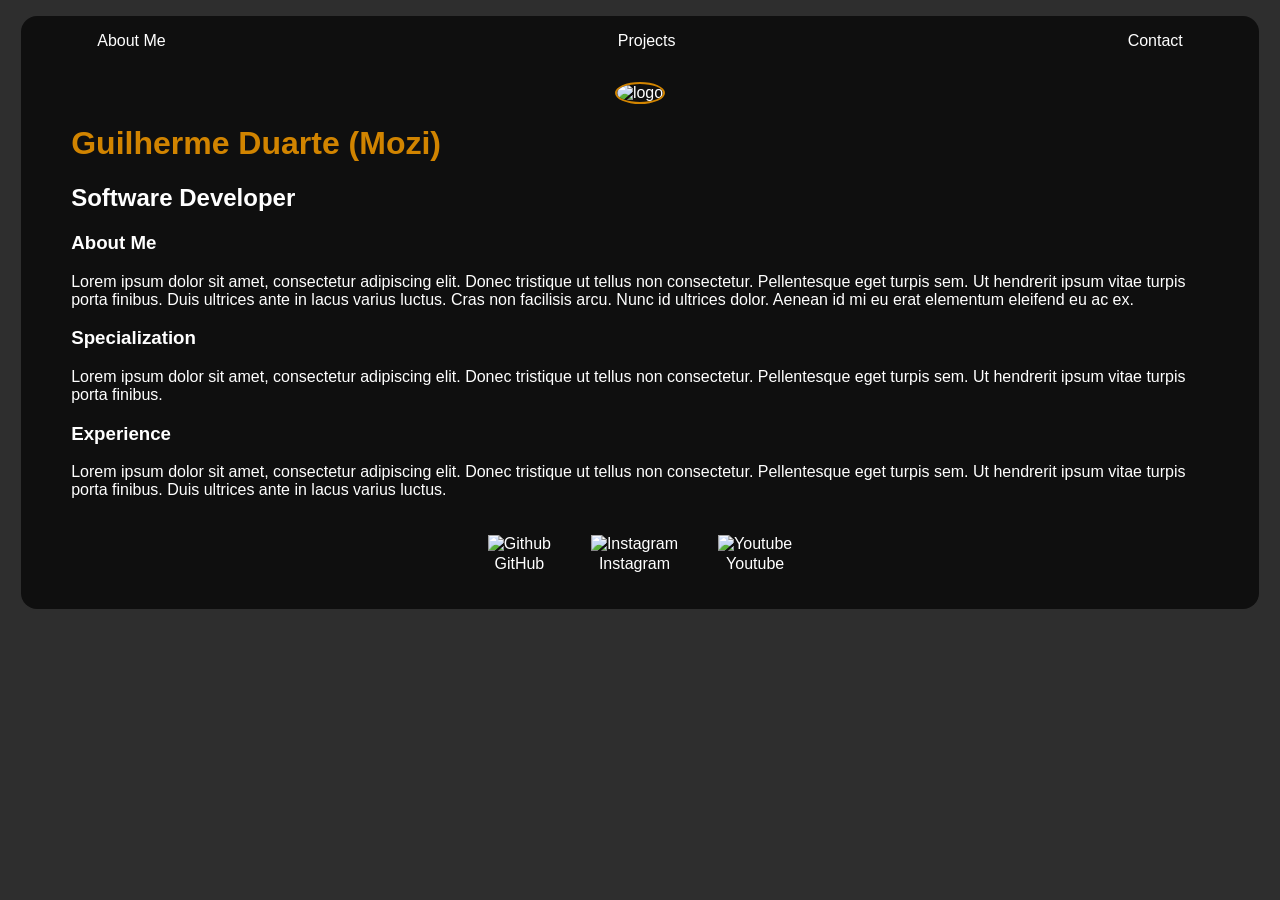
==== index.html @ ae68729a "Uploaded required files for website" ====
<!DOCTYPE html>
<html lang="en">
<head>
    <meta charset="UTF-8">
    <meta name="viewport" content="width=device-width, initial-scale=1.0">
    <title>MoziDuarte</title>
    <link rel="stylesheet" href="style.css">
</head>
<body>
    <div class="container">
        <nav>
        <ul>
            <li>
                <a href="index.html">About Me</a>
            </li>
            <li>
                <a href="projects.html">Projects</a>
            </li>
            <li>
                <a href="contact.html">Contact</a>
            </li>
        </ul>
    </nav>

    <header>
        <div class="center">
            <img src="./assets/logo.png" alt="logo">
        </div>
        <h1>Guilherme Duarte (Mozi)</h1>
        <h2>Software Developer</h2>
    </header>

    <main>
        <section>
            <h3>About Me</h3>
            <p>
                Lorem ipsum dolor sit amet, consectetur 
                adipiscing elit. Donec tristique ut tellus 
                non consectetur. Pellentesque eget turpis 
                sem. Ut hendrerit ipsum vitae turpis porta 
                finibus. Duis ultrices ante in lacus varius 
                luctus. Cras non facilisis arcu. Nunc id 
                ultrices dolor. Aenean id mi eu erat 
                elementum eleifend eu ac ex.
            </p>
        </section>
         <section>
            <h3>Specialization</h3>
            <p>
                Lorem ipsum dolor sit amet, consectetur 
                adipiscing elit. Donec tristique ut tellus 
                non consectetur. Pellentesque eget turpis 
                sem. Ut hendrerit ipsum vitae turpis porta 
                finibus.
            </p>
        </section>
        <section>
            <h3>Experience</h3>
            <p>
                Lorem ipsum dolor sit amet, consectetur 
                adipiscing elit. Donec tristique ut tellus 
                non consectetur. Pellentesque eget turpis 
                sem. Ut hendrerit ipsum vitae turpis porta 
                finibus. Duis ultrices ante in lacus varius 
                luctus.
            </p>
        </section>
    </main>

    <footer>
        <a href="https://github.com/MoziDuarte" target="_blank" rel="noopener noreferrer">
            <img src="./assets/Github.svg" alt="Github">
            <p>GitHub</p>
        </a>
        <a href="https://www.instagram.com/guilherme0duarte/" target="_blank" rel="noopener noreferrer">
            <img src="./assets/Instagram.svg" alt="Instagram">
            <p>Instagram</p>
        </a>
        <a href="https://www.youtube.com/@me_Mozi" target="_blank" rel="noopener noreferrer">
            <img src="./assets/Youtube.svg" alt="Youtube">
            <p>Youtube</p>
        </a>
    </footer>
    </div>
</body>
</html>
---- style.css ----
body{
    cursor: default;
    color: white;
    background-color: rgb(46, 46, 46);
    font-family: Arial, Helvetica, sans-serif;
}

ul{
    display: flex;
    justify-content: space-between;
    list-style-type: none;
    padding: 16px;
}

a{
    color: white;
    text-decoration: none;
}

header img{
    width: 150px;
    height: 150px;
    border-radius: 50%;
    border: 2px solid rgb(209, 132, 0);
}

.center{
    text-align: center;
}

h1{
    color:rgb(209, 132, 0)
}

footer img{
    width: 40px;
    height: 40px;
}

footer{
    display: flex;
    justify-content: center;
}

footer a{
    margin: 20px;
    text-align: center;
}

footer p{
   margin-top: 2px; 
}

.container{
    width: 90%;
    height: 90%;
    margin: auto;
    background-color: rgb(15, 15, 15);
    border-radius: 16px;
    padding: 0px 50px;
}

nav a{
    cursor: pointer;
    padding: 10px;
}

nav a:hover{
    color: rgb(209, 132, 0);
    background-color: rgb(27, 27, 27);
    border-radius: 5px;
    padding: 10px;
}
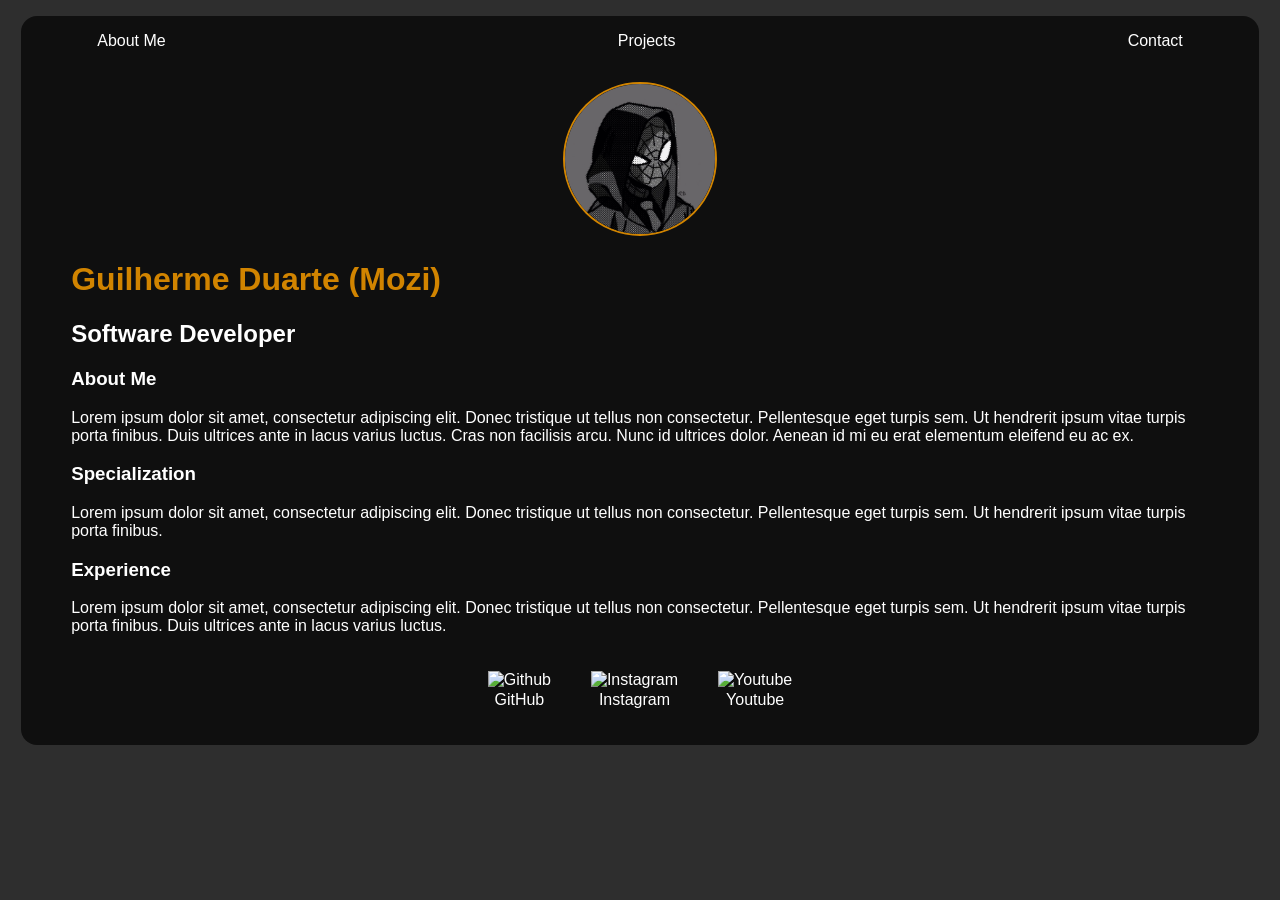
==== commit 9a8df348: "Add favicon link to index.html Added favicon link to the head section." ====
--- a/index.html
+++ b/index.html
@@ -5,6 +5,7 @@
     <meta name="viewport" content="width=device-width, initial-scale=1.0">
     <title>MoziDuarte</title>
     <link rel="stylesheet" href="style.css">
+    <link rel="icon" type="image/png" href="assets/logo.png">
 </head>
 <body>
     <div class="container">
@@ -83,4 +84,4 @@
     </footer>
     </div>
 </body>
-</html>+</html>
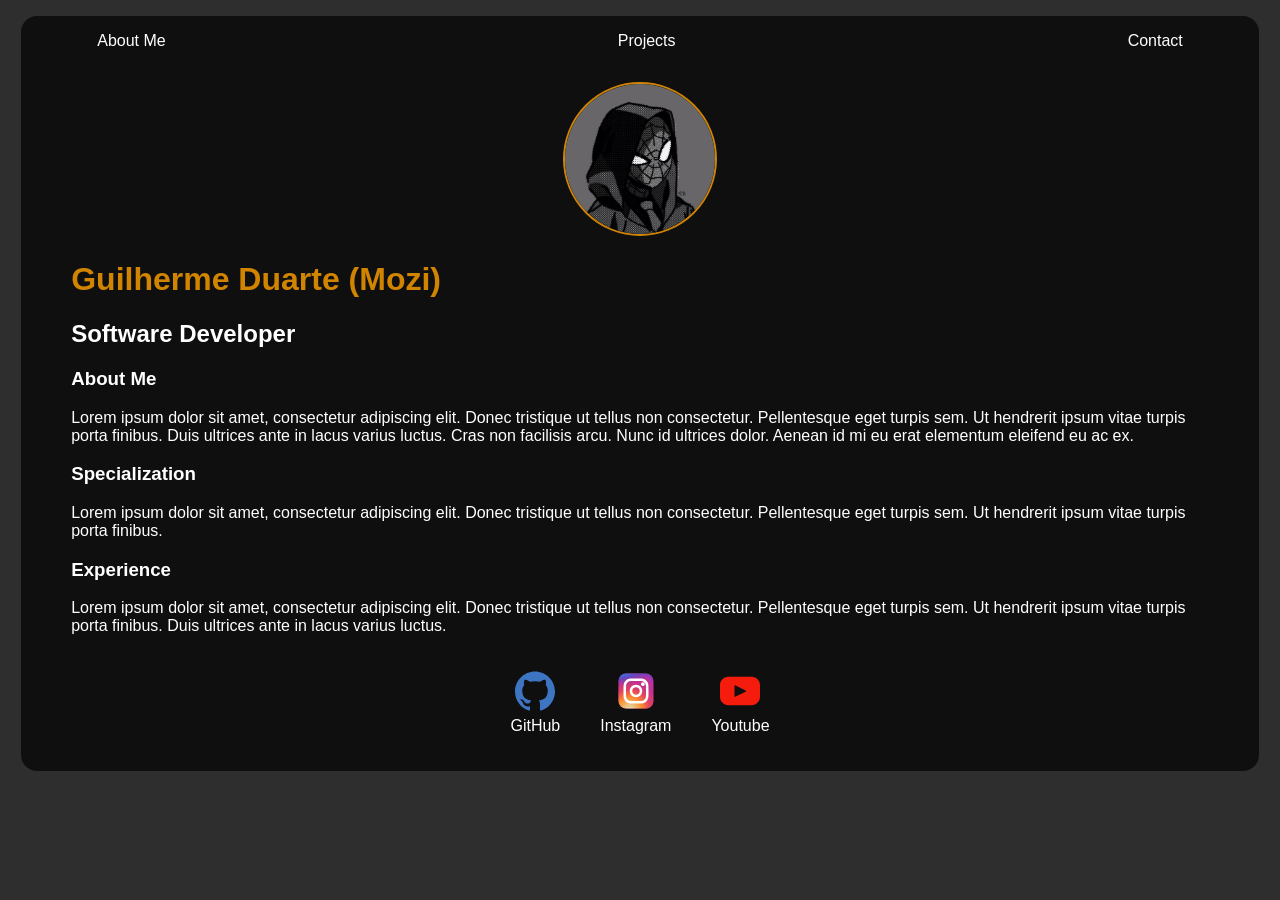
==== commit 79e947f8: "Fixed Git bugs and added gitignore" ====
--- a/index.html
+++ b/index.html
@@ -1,87 +1,87 @@
-<!DOCTYPE html>
-<html lang="en">
-<head>
-    <meta charset="UTF-8">
-    <meta name="viewport" content="width=device-width, initial-scale=1.0">
-    <title>MoziDuarte</title>
-    <link rel="stylesheet" href="style.css">
-    <link rel="icon" type="image/png" href="assets/logo.png">
-</head>
-<body>
-    <div class="container">
-        <nav>
-        <ul>
-            <li>
-                <a href="index.html">About Me</a>
-            </li>
-            <li>
-                <a href="projects.html">Projects</a>
-            </li>
-            <li>
-                <a href="contact.html">Contact</a>
-            </li>
-        </ul>
-    </nav>
-
-    <header>
-        <div class="center">
-            <img src="./assets/logo.png" alt="logo">
-        </div>
-        <h1>Guilherme Duarte (Mozi)</h1>
-        <h2>Software Developer</h2>
-    </header>
-
-    <main>
-        <section>
-            <h3>About Me</h3>
-            <p>
-                Lorem ipsum dolor sit amet, consectetur 
-                adipiscing elit. Donec tristique ut tellus 
-                non consectetur. Pellentesque eget turpis 
-                sem. Ut hendrerit ipsum vitae turpis porta 
-                finibus. Duis ultrices ante in lacus varius 
-                luctus. Cras non facilisis arcu. Nunc id 
-                ultrices dolor. Aenean id mi eu erat 
-                elementum eleifend eu ac ex.
-            </p>
-        </section>
-         <section>
-            <h3>Specialization</h3>
-            <p>
-                Lorem ipsum dolor sit amet, consectetur 
-                adipiscing elit. Donec tristique ut tellus 
-                non consectetur. Pellentesque eget turpis 
-                sem. Ut hendrerit ipsum vitae turpis porta 
-                finibus.
-            </p>
-        </section>
-        <section>
-            <h3>Experience</h3>
-            <p>
-                Lorem ipsum dolor sit amet, consectetur 
-                adipiscing elit. Donec tristique ut tellus 
-                non consectetur. Pellentesque eget turpis 
-                sem. Ut hendrerit ipsum vitae turpis porta 
-                finibus. Duis ultrices ante in lacus varius 
-                luctus.
-            </p>
-        </section>
-    </main>
-
-    <footer>
-        <a href="https://github.com/MoziDuarte" target="_blank" rel="noopener noreferrer">
-            <img src="./assets/Github.svg" alt="Github">
-            <p>GitHub</p>
-        </a>
-        <a href="https://www.instagram.com/guilherme0duarte/" target="_blank" rel="noopener noreferrer">
-            <img src="./assets/Instagram.svg" alt="Instagram">
-            <p>Instagram</p>
-        </a>
-        <a href="https://www.youtube.com/@me_Mozi" target="_blank" rel="noopener noreferrer">
-            <img src="./assets/Youtube.svg" alt="Youtube">
-            <p>Youtube</p>
-        </a>
-    </footer>
-    </div>
-</body>
-</html>
+<!DOCTYPE html>
+<html lang="en">
+<head>
+    <meta charset="UTF-8">
+    <meta name="viewport" content="width=device-width, initial-scale=1.0">
+    <title>MoziDuarte</title>
+    <link rel="stylesheet" href="style.css">
+    <link rel="icon" type="image/png" href="assets/logo.png">
+</head>
+<body>
+    <div class="container">
+        <nav>
+        <ul>
+            <li>
+                <a href="index.html">About Me</a>
+            </li>
+            <li>
+                <a href="projects.html">Projects</a>
+            </li>
+            <li>
+                <a href="contact.html">Contact</a>
+            </li>
+        </ul>
+    </nav>
+
+    <header>
+        <div class="center">
+            <img src="./assets/logo.png" alt="logo">
+        </div>
+        <h1>Guilherme Duarte (Mozi)</h1>
+        <h2>Software Developer</h2>
+    </header>
+
+    <main>
+        <section>
+            <h3>About Me</h3>
+            <p>
+                Lorem ipsum dolor sit amet, consectetur 
+                adipiscing elit. Donec tristique ut tellus 
+                non consectetur. Pellentesque eget turpis 
+                sem. Ut hendrerit ipsum vitae turpis porta 
+                finibus. Duis ultrices ante in lacus varius 
+                luctus. Cras non facilisis arcu. Nunc id 
+                ultrices dolor. Aenean id mi eu erat 
+                elementum eleifend eu ac ex.
+            </p>
+        </section>
+         <section>
+            <h3>Specialization</h3>
+            <p>
+                Lorem ipsum dolor sit amet, consectetur 
+                adipiscing elit. Donec tristique ut tellus 
+                non consectetur. Pellentesque eget turpis 
+                sem. Ut hendrerit ipsum vitae turpis porta 
+                finibus.
+            </p>
+        </section>
+        <section>
+            <h3>Experience</h3>
+            <p>
+                Lorem ipsum dolor sit amet, consectetur 
+                adipiscing elit. Donec tristique ut tellus 
+                non consectetur. Pellentesque eget turpis 
+                sem. Ut hendrerit ipsum vitae turpis porta 
+                finibus. Duis ultrices ante in lacus varius 
+                luctus.
+            </p>
+        </section>
+    </main>
+
+    <footer>
+        <a href="https://github.com/MoziDuarte" target="_blank" rel="noopener noreferrer">
+            <img src="./assets/Github.svg" alt="Github">
+            <p>GitHub</p>
+        </a>
+        <a href="https://www.instagram.com/guilherme0duarte/" target="_blank" rel="noopener noreferrer">
+            <img src="./assets/Instagram.svg" alt="Instagram">
+            <p>Instagram</p>
+        </a>
+        <a href="https://www.youtube.com/@me_Mozi" target="_blank" rel="noopener noreferrer">
+            <img src="./assets/Youtube.svg" alt="Youtube">
+            <p>Youtube</p>
+        </a>
+    </footer>
+    </div>
+</body>
+</html>
--- a/style.css
+++ b/style.css
@@ -1,73 +1,73 @@
-body{
-    cursor: default;
-    color: white;
-    background-color: rgb(46, 46, 46);
-    font-family: Arial, Helvetica, sans-serif;
-}
-
-ul{
-    display: flex;
-    justify-content: space-between;
-    list-style-type: none;
-    padding: 16px;
-}
-
-a{
-    color: white;
-    text-decoration: none;
-}
-
-header img{
-    width: 150px;
-    height: 150px;
-    border-radius: 50%;
-    border: 2px solid rgb(209, 132, 0);
-}
-
-.center{
-    text-align: center;
-}
-
-h1{
-    color:rgb(209, 132, 0)
-}
-
-footer img{
-    width: 40px;
-    height: 40px;
-}
-
-footer{
-    display: flex;
-    justify-content: center;
-}
-
-footer a{
-    margin: 20px;
-    text-align: center;
-}
-
-footer p{
-   margin-top: 2px; 
-}
-
-.container{
-    width: 90%;
-    height: 90%;
-    margin: auto;
-    background-color: rgb(15, 15, 15);
-    border-radius: 16px;
-    padding: 0px 50px;
-}
-
-nav a{
-    cursor: pointer;
-    padding: 10px;
-}
-
-nav a:hover{
-    color: rgb(209, 132, 0);
-    background-color: rgb(27, 27, 27);
-    border-radius: 5px;
-    padding: 10px;
+body{
+    cursor: default;
+    color: white;
+    background-color: rgb(46, 46, 46);
+    font-family: Arial, Helvetica, sans-serif;
+}
+
+ul{
+    display: flex;
+    justify-content: space-between;
+    list-style-type: none;
+    padding: 16px;
+}
+
+a{
+    color: white;
+    text-decoration: none;
+}
+
+header img{
+    width: 150px;
+    height: 150px;
+    border-radius: 50%;
+    border: 2px solid rgb(209, 132, 0);
+}
+
+.center{
+    text-align: center;
+}
+
+h1{
+    color:rgb(209, 132, 0)
+}
+
+footer img{
+    width: 40px;
+    height: 40px;
+}
+
+footer{
+    display: flex;
+    justify-content: center;
+}
+
+footer a{
+    margin: 20px;
+    text-align: center;
+}
+
+footer p{
+   margin-top: 2px; 
+}
+
+.container{
+    width: 90%;
+    height: 90%;
+    margin: auto;
+    background-color: rgb(15, 15, 15);
+    border-radius: 16px;
+    padding: 0px 50px;
+}
+
+nav a{
+    cursor: pointer;
+    padding: 10px;
+}
+
+nav a:hover{
+    color: rgb(209, 132, 0);
+    background-color: rgb(27, 27, 27);
+    border-radius: 5px;
+    padding: 10px;
 }
